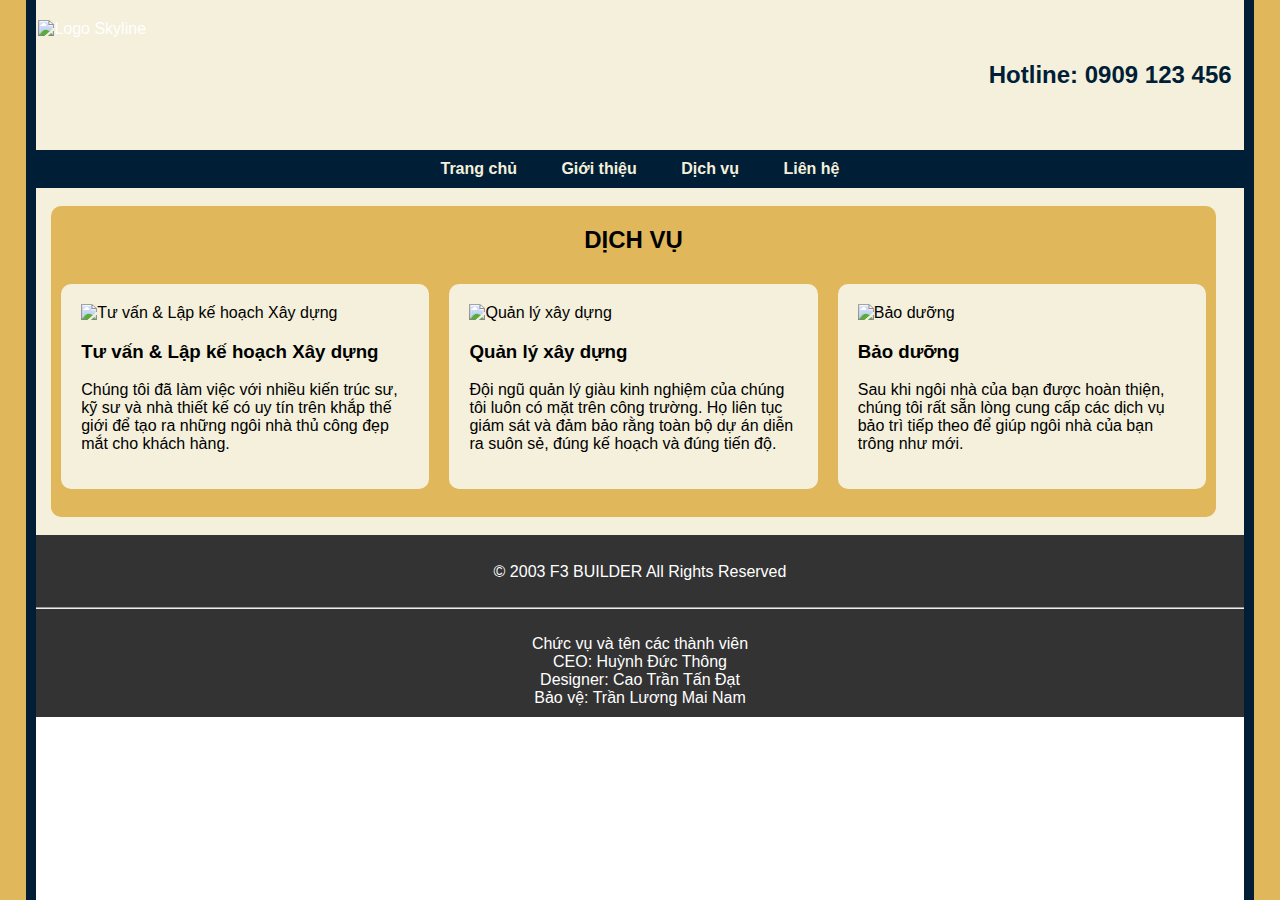
==== nav/dichvu.html @ c6f7fe81 "Thi wed" ====
<!DOCTYPE html>
<html lang="vi">
<head>
    <meta charset="UTF-8">
    <meta name="viewport" content="width=device-width, initial-scale=1.0">
    <title>F3 BUILDER</title>
    <link rel="stylesheet" href="dichvu.css">
</head>
<body>
    <div class="container">
        <!-- Header --> 
        <header>
            <img src="/HTML/ThiWED-Nhom4/img/logo-removebg-preview.png" alt="Logo Skyline" class="logo">
            <div class="hotline">
                <strong>Hotline: 0909 123 456</strong>
            </div>
        </header>


        <!-- Menu -->
        <nav>
            <ul>
                <strong>
                    <li><a href="/HTML/ThiWED-Nhom4/index.html">Trang chủ</a></li>
                    <li><a href="/HTML/ThiWED-Nhom4/nav/gioithieu.html">Giới thiệu</a></li>
                    <li><a href="/HTML/ThiWED-Nhom4/nav/dichvu.html">Dịch vụ</a></li>
                    <li><a href="/HTML/ThiWED-Nhom4/nav/lienhe.html">Liên hệ</a></li>
                </strong>
            </ul>
        </nav>


        <div class="container-main">
            <div class="content">
                <h2>DỊCH VỤ</h2>
                <div class="services">
                    <div class="service">
                        <img src="/HTML/ThiWED-Nhom4/img/dichvu/Screenshot 2025-02-14 122858.png" alt="Tư vấn & Lập kế hoạch Xây dựng">
                        <h3>Tư vấn & Lập kế hoạch Xây dựng</h3>
                        <p>Chúng tôi đã làm việc với nhiều kiến trúc sư, kỹ sư và nhà thiết kế có uy tín trên khắp thế giới để tạo ra những ngôi nhà thủ công đẹp mắt cho khách hàng.</p>
                    </div>
                    <div class="service">
                        <img src="/HTML/ThiWED-Nhom4/img/dichvu/Screenshot 2025-02-14 122945.png" alt="Quản lý xây dựng">
                        <h3>Quản lý xây dựng</h3>
                        <p>Đội ngũ quản lý giàu kinh nghiệm của chúng tôi luôn có mặt trên công trường. Họ liên tục giám sát và đảm bảo rằng toàn bộ dự án diễn ra suôn sẻ, đúng kế hoạch và đúng tiến độ.</p>
                    </div>
                    <div class="service">
                        <img src="/HTML/ThiWED-Nhom4/img/dichvu/Screenshot 2025-02-14 122959.png" alt="Bảo dưỡng">
                        <h3>Bảo dưỡng</h3>
                        <p>Sau khi ngôi nhà của bạn được hoàn thiện, chúng tôi rất sẵn lòng cung cấp các dịch vụ bảo trì tiếp theo để giúp ngôi nhà của bạn trông như mới.</p>
                    </div>
                </div>
            </div>
            <br>
        </div>
         <!-- Footer -->
        <footer>
            <br>
            <div class="copyright">
                &copy; 2003 F3 BUILDER All Rights Reserved
            </div>
            <br>
            <hr>
            <br>
            <div class="student-name">
                Chức vụ và tên các thành viên<br>
                CEO: Huỳnh Đức Thông <br>
                Designer: Cao Trần Tấn Đạt <br>
                Bảo vệ: Trần Lương Mai Nam 
            </div>
        </footer>
    </div>

    
</body>
</html>
---- nav/dichvu.css ----
body {
    font-family: Arial, sans-serif;
    margin: 0px;
    padding: 0px;
    background-size: cover;
}
.container {
    margin: auto;
    background: #f4f0dc;
    padding: 0px;
}

/*viền wed*/
body::after, body::before{
    position: fixed;
    content: "";
    top: 0px;
    bottom: 0px;
    width: 2%;
    background-color: #e1b75b;/*viền ngoài*/
    box-shadow: 0 0 0 10px #001e35;/*viền trong*/
}

body::after{
    left: 0px;
}

body::before{
    right: 0px;
}

/*header*/
header {
    background:#f4f0dc;
    color: white;
    padding: 20px;
    display: flex;
    justify-content: space-between;
    align-items: center;
    max-width: 94%;
    width: 100%;
    margin: auto;
}
.logo {
    width: 250px;
    height: 110px;
}
.hotline {
    color: #001e35;
    font-size: 24px;
    margin-right: 10px;
}

/*nav*/
nav {
    background: #001e35;
    text-align: center;
}

nav ul {
    list-style: none;
    padding: 0;
    margin: 0;
}

nav ul li {
    display: inline-block;
}

nav ul li a {
    color: #f4f0dc;
    text-decoration: none;
    padding: 10px 20px;
    display: inline-block;
}

nav ul li:hover a{
    background-color: #e1b75b;
    color: #001e35;
    border-radius: 10px;
}

/*main*/
.container-main{
    max-width: 91vw;
    width: 100%;
    margin: 2vh 4vw 2vh 4vw;
    background-color: #e1b75b;
    border-radius: 10px;
}
h2{
    text-align: center;
    margin-top: 10px;
    padding-top: 20px;
}
content {
    padding: 20px;
    text-align: center;
}
.services {
    display: flex;
    justify-content: space-around;
}
.service {
    background-color: #f4f0dc;
    padding: 20px;
    margin: 10px; 
    width: 35%;
    text-align: left;
    border-radius: 10px;
}
.service img {
    width: 100%;
    height: 250px;
    object-fit: cover;
}

footer {
    background: #333;
    color: white;
    padding: 10px;
    text-align: center;
}
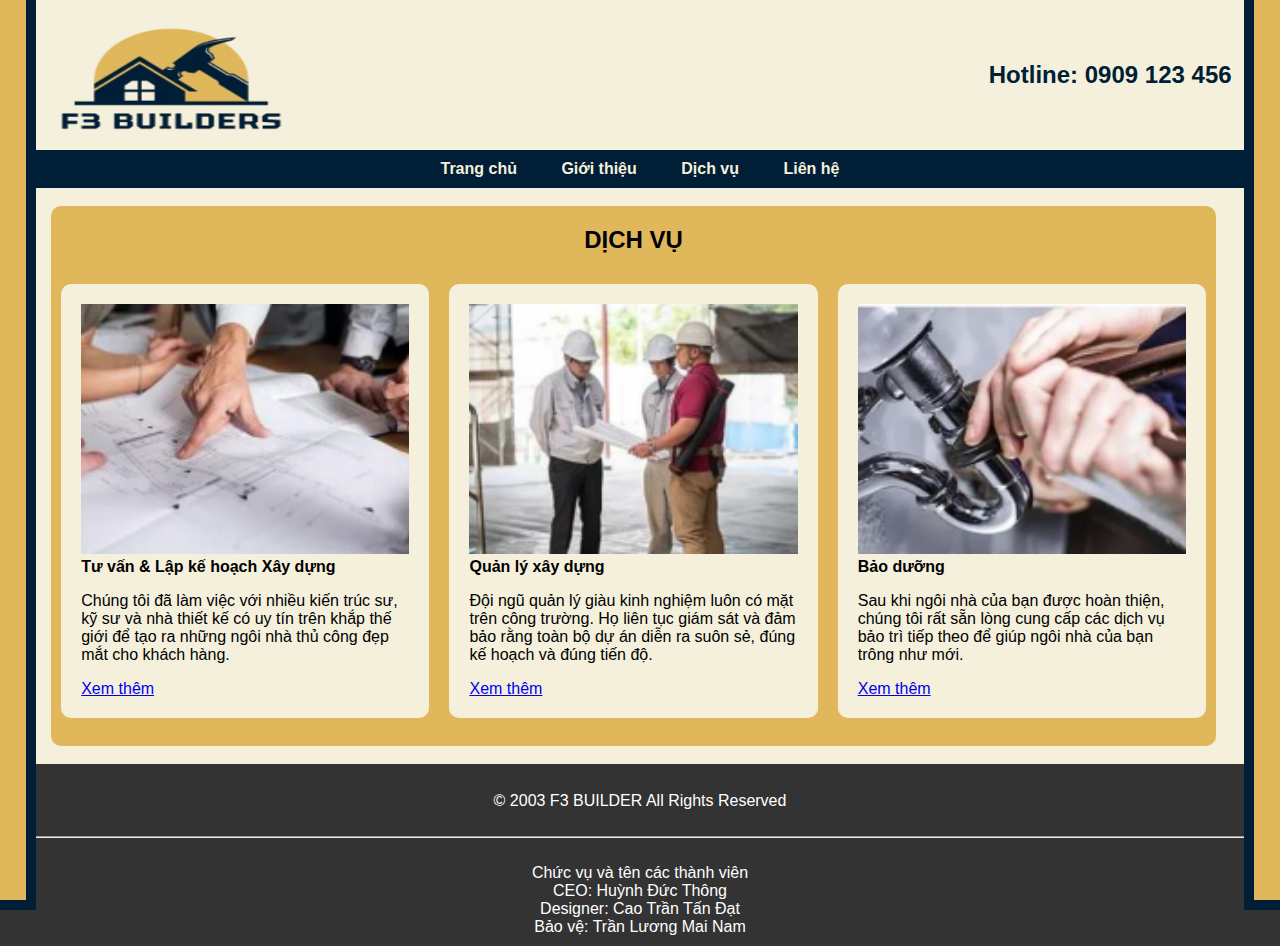
==== commit 8d19fe10: "mainam" ====
--- a/nav/dichvu.html
+++ b/nav/dichvu.html
@@ -10,7 +10,7 @@
     <div class="container">
         <!-- Header --> 
         <header>
-            <img src="/HTML/ThiWED-Nhom4/img/logo-removebg-preview.png" alt="Logo Skyline" class="logo">
+            <img src="../img/logo-removebg-preview.png" alt="Logo Skyline" class="logo">
             <div class="hotline">
                 <strong>Hotline: 0909 123 456</strong>
             </div>
@@ -21,10 +21,10 @@
         <nav>
             <ul>
                 <strong>
-                    <li><a href="/HTML/ThiWED-Nhom4/index.html">Trang chủ</a></li>
-                    <li><a href="/HTML/ThiWED-Nhom4/nav/gioithieu.html">Giới thiệu</a></li>
-                    <li><a href="/HTML/ThiWED-Nhom4/nav/dichvu.html">Dịch vụ</a></li>
-                    <li><a href="/HTML/ThiWED-Nhom4/nav/lienhe.html">Liên hệ</a></li>
+                    <li><a href="../index.html">Trang chủ</a></li>
+                    <li><a href="./gioithieu.html">Giới thiệu</a></li>
+                    <li><a href="./dichvu.html">Dịch vụ</a></li>
+                    <li><a href="./lienhe.html">Liên hệ</a></li>
                 </strong>
             </ul>
         </nav>
@@ -35,19 +35,22 @@
                 <h2>DỊCH VỤ</h2>
                 <div class="services">
                     <div class="service">
-                        <img src="/HTML/ThiWED-Nhom4/img/dichvu/Screenshot 2025-02-14 122858.png" alt="Tư vấn & Lập kế hoạch Xây dựng">
-                        <h3>Tư vấn & Lập kế hoạch Xây dựng</h3>
+                        <img src="../img/dichvu/Screenshot 2025-02-14 122858.png" alt="Tư vấn & Lập kế hoạch Xây dựng">
+                        <strong>Tư vấn & Lập kế hoạch Xây dựng</strong>
                         <p>Chúng tôi đã làm việc với nhiều kiến trúc sư, kỹ sư và nhà thiết kế có uy tín trên khắp thế giới để tạo ra những ngôi nhà thủ công đẹp mắt cho khách hàng.</p>
+                        <a href="./lienhe.html">Xem thêm</a>
                     </div>
                     <div class="service">
-                        <img src="/HTML/ThiWED-Nhom4/img/dichvu/Screenshot 2025-02-14 122945.png" alt="Quản lý xây dựng">
-                        <h3>Quản lý xây dựng</h3>
-                        <p>Đội ngũ quản lý giàu kinh nghiệm của chúng tôi luôn có mặt trên công trường. Họ liên tục giám sát và đảm bảo rằng toàn bộ dự án diễn ra suôn sẻ, đúng kế hoạch và đúng tiến độ.</p>
+                        <img src="../img/dichvu/Screenshot 2025-02-14 122945.png" alt="Quản lý xây dựng">
+                        <strong>Quản lý xây dựng</strong>
+                        <p>Đội ngũ quản lý giàu kinh nghiệm luôn có mặt trên công trường. Họ liên tục giám sát và đảm bảo rằng toàn bộ dự án diễn ra suôn sẻ, đúng kế hoạch và đúng tiến độ.</p>
+                        <a href="./dichvu/quanlyxaydung.html">Xem thêm</a>
                     </div>
                     <div class="service">
-                        <img src="/HTML/ThiWED-Nhom4/img/dichvu/Screenshot 2025-02-14 122959.png" alt="Bảo dưỡng">
-                        <h3>Bảo dưỡng</h3>
+                        <img src="../img/dichvu/Screenshot 2025-02-14 122959.png" alt="Bảo dưỡng">
+                        <strong>Bảo dưỡng</strong>
                         <p>Sau khi ngôi nhà của bạn được hoàn thiện, chúng tôi rất sẵn lòng cung cấp các dịch vụ bảo trì tiếp theo để giúp ngôi nhà của bạn trông như mới.</p>
+                        <a href="./dichvu/baoduong.html">Xem thêm</a>
                     </div>
                 </div>
             </div>
@@ -72,5 +75,3 @@
     </div>
 
     
-</body>
-</html>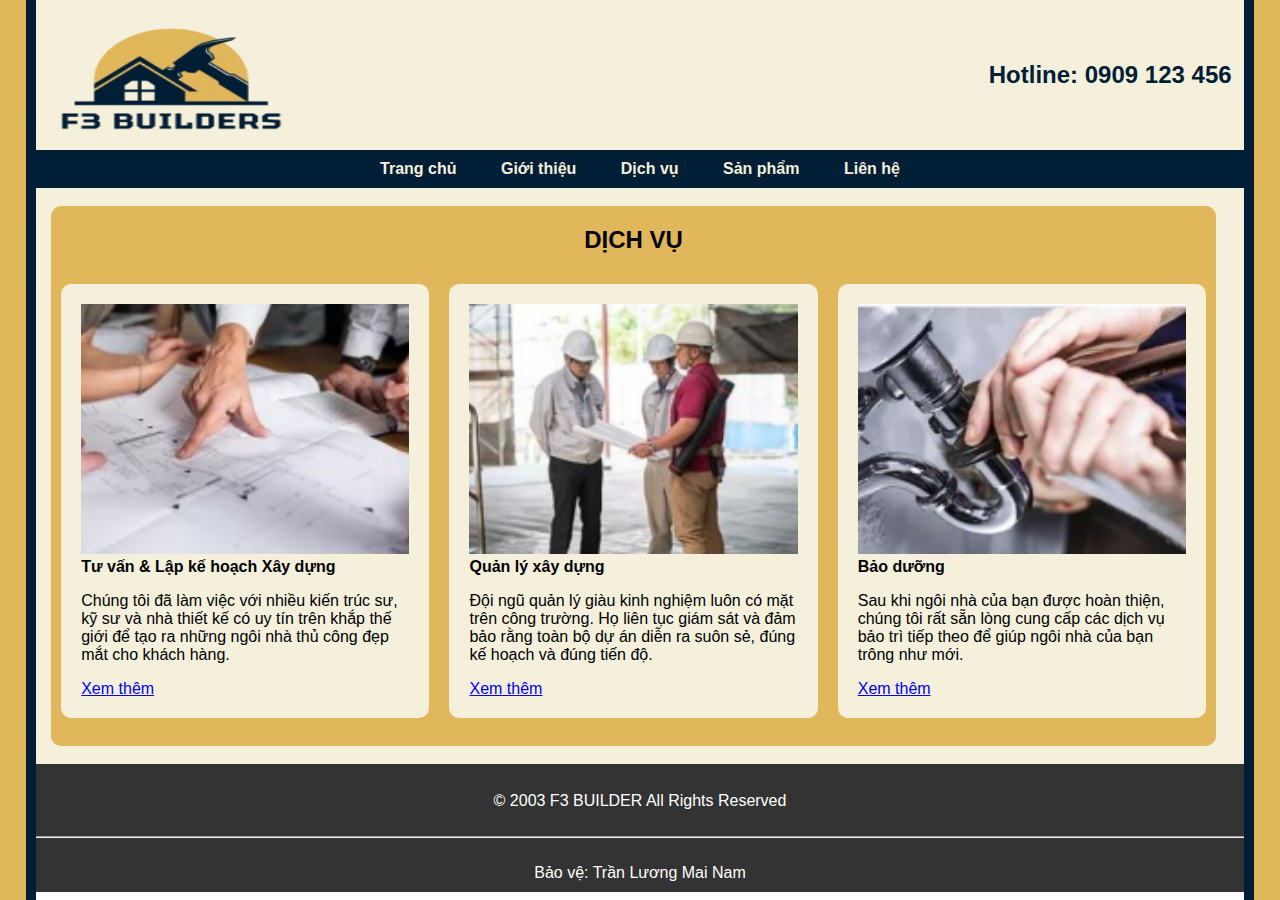
==== commit bb9f0ad5: "mainam0" ====
--- a/nav/dichvu.html
+++ b/nav/dichvu.html
@@ -24,6 +24,7 @@
                     <li><a href="../index.html">Trang chủ</a></li>
                     <li><a href="./gioithieu.html">Giới thiệu</a></li>
                     <li><a href="./dichvu.html">Dịch vụ</a></li>
+                    <li><a href="sanpham/chonsanpham.html">Sản phẩm </a></li>
                     <li><a href="./lienhe.html">Liên hệ</a></li>
                 </strong>
             </ul>
@@ -66,9 +67,6 @@
             <hr>
             <br>
             <div class="student-name">
-                Chức vụ và tên các thành viên<br>
-                CEO: Huỳnh Đức Thông <br>
-                Designer: Cao Trần Tấn Đạt <br>
                 Bảo vệ: Trần Lương Mai Nam 
             </div>
         </footer>
